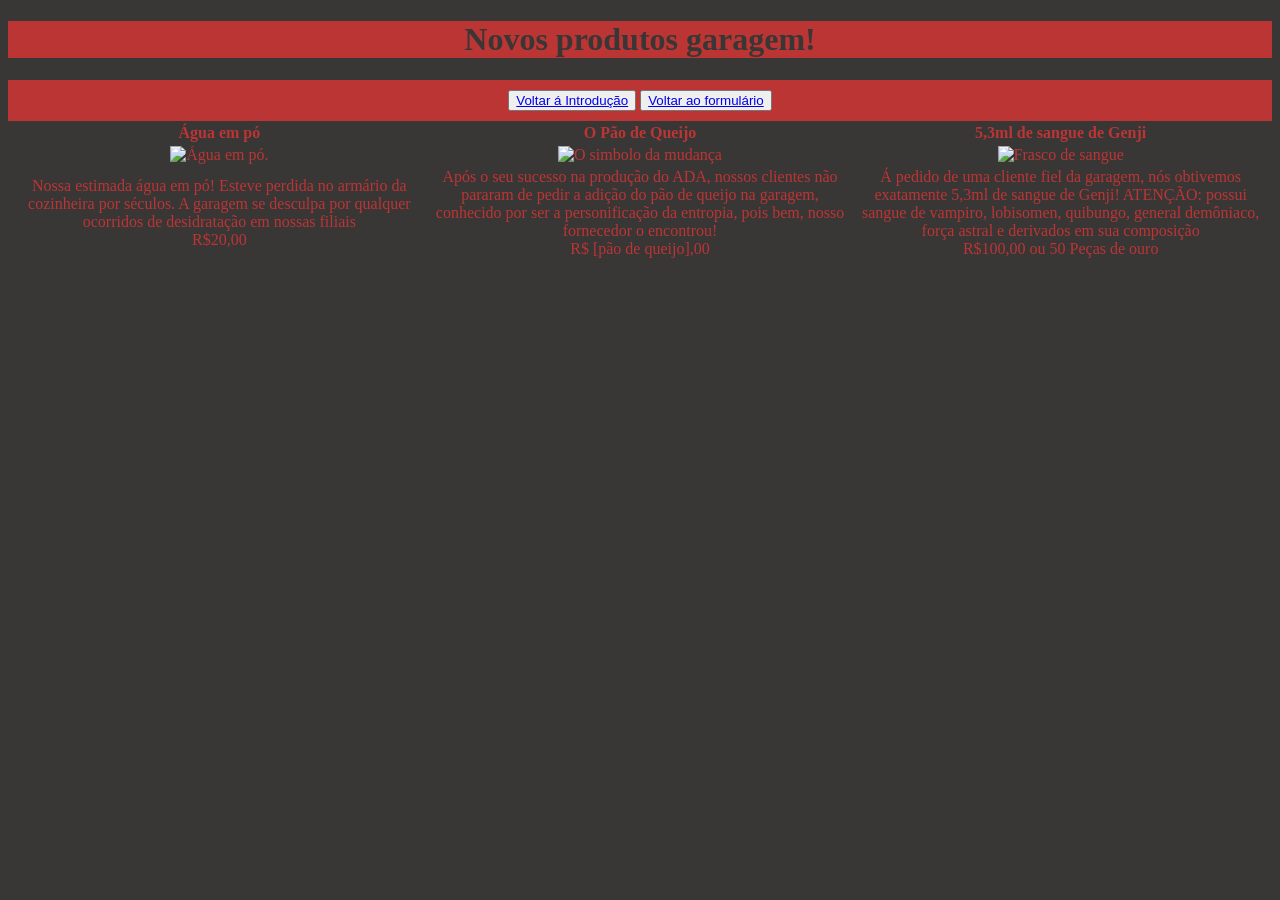
==== Garagem.html @ 5906cbef "Add files via upload" ====
<!DOCTYPE html>
<html lang="pt-br">
<head>
    <meta charset="UTF-8">
    <meta name="viewport" content="width=device-width, initial-scale=1.0">
    <title>A garagem!</title>
    <link rel="stylesheet" href="estilo.css">
    <style>img{width: 100px; height: 100px;}</style>
</head>
<body>
    <h1 class="destaque">Novos produtos garagem!</h1>
    <div class="destaque" style="padding: 10px;">
        <a href="Oretorno.html"><button>Voltar á Introdução</a></button>
        <a href="Verificacao.html"><button>Voltar ao formulário</a></button>
    </div>


    <table>
        <tr>
            <th>Água em pó</th>
            <th>O Pão de Queijo</th>
            <th>5,3ml de sangue de Genji</th>
        </tr>
        <tr>
            <td><img src="https://pbs.twimg.com/media/HFV4YjSWgAA2bfN.jpg" alt="Água em pó."></td>
            <td><img src="https://encrypted-tbn0.gstatic.com/images?q=tbn:ANd9GcQuv73XgJY7TvTTMC1agoJqaERG04CwS3TWuA&s" alt="O simbolo da mudança"></td>
            <td><img src="https://encrypted-tbn0.gstatic.com/images?q=tbn:ANd9GcRi5rlyf7uPtw6Gqs6LqNwdijWn_pXczzdKfQ&s" alt="Frasco de sangue"> </td>
        </tr> 
        <tr>
            <Td>Nossa estimada água em pó! Esteve perdida no armário da cozinheira por séculos. A garagem se desculpa por qualquer ocorridos de desidratação em nossas filiais
            <br> R$20,00</Td>
            <td>Após o seu sucesso na produção do ADA, nossos clientes não pararam de pedir a adição do pão de queijo na garagem, conhecido por ser a personificação da entropia, pois bem, nosso fornecedor o encontrou! <br>
            R$ [pão de queijo],00
            </td>
            <td>Á pedido de uma cliente fiel da garagem, nós obtivemos exatamente 5,3ml de sangue de Genji! ATENÇÃO: possui sangue de vampiro, lobisomen, quibungo, general demôniaco, força astral e derivados em sua composição <br> R$100,00 ou 50 Peças de ouro</td>
        </tr>
    </table>
</body>
</html>
---- estilo.css ----
/*Variáveis e regras especiais*/
@font-face {
    font-family: "wingding";
    src: url("wingding.ttf");
    font-weight: normal;
    font-style: normal;
}



body {
    background-color: rgb(57, 54, 54);
    text-align: center; 
    color: rgb(188, 53, 53); 

}   

#introd {font-family: sans-serif;}

.destaque {
    background-color: rgb(188, 53, 53);
    color: rgb(57, 54, 54)
}

a:visited {color: darkblue;}

button:hover{background-color: green;} 
*:focus{
    outline: dotted rgb(255, 0, 200);
}

*:hover{
    color:blue; 
}

.produtos{
    width: 100%;
}

td, th{
    width: 33%;
}
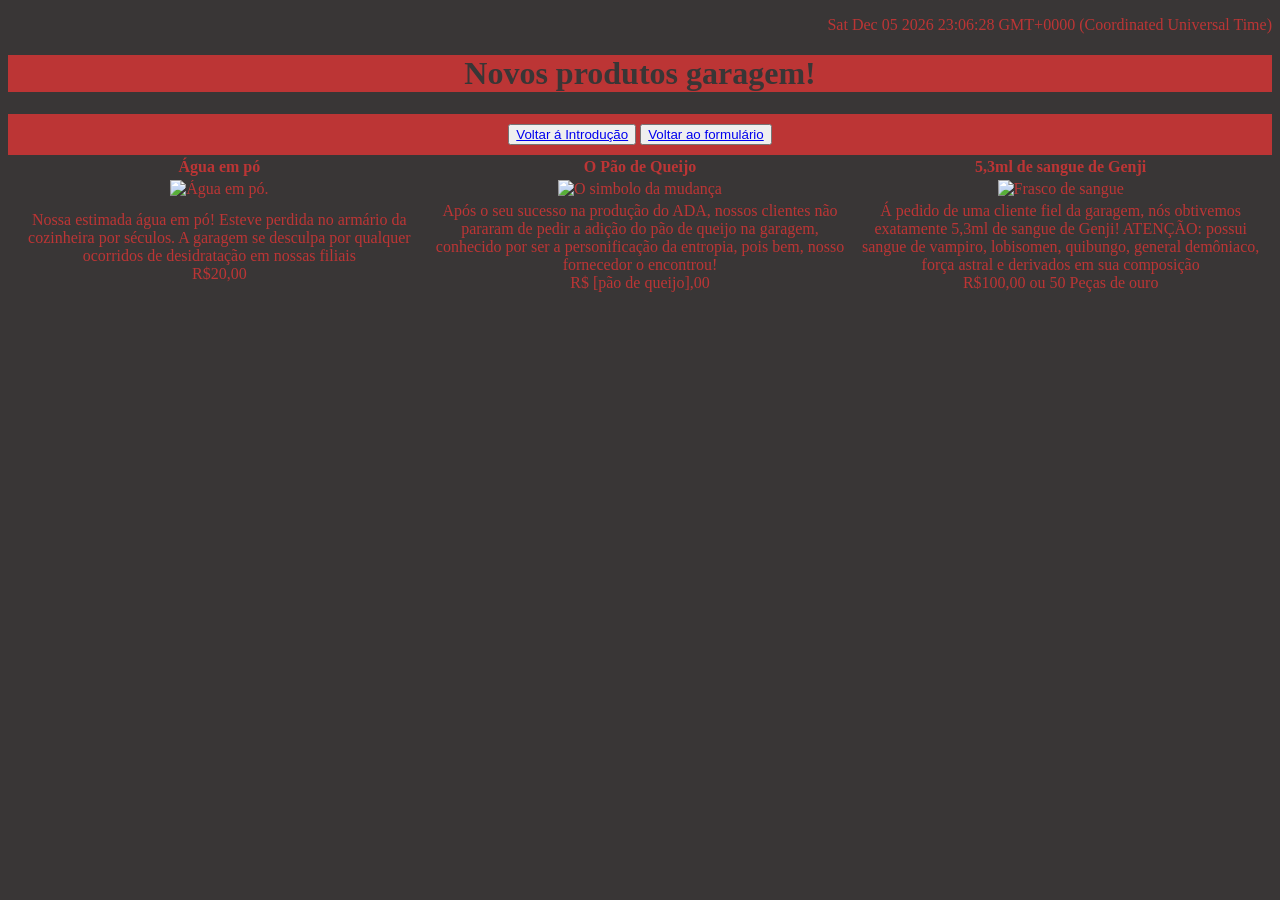
==== commit 1d4ffe6d: "Add files via upload" ====
--- a/Garagem.html
+++ b/Garagem.html
@@ -5,9 +5,16 @@
     <meta name="viewport" content="width=device-width, initial-scale=1.0">
     <title>A garagem!</title>
     <link rel="stylesheet" href="estilo.css">
+    
     <style>img{width: 100px; height: 100px;}</style>
 </head>
 <body>
+    <header style="text-align: right;">
+        <p id="cabecalho"></p>
+    </header>
+
+    
+    
     <h1 class="destaque">Novos produtos garagem!</h1>
     <div class="destaque" style="padding: 10px;">
         <a href="Oretorno.html"><button>Voltar á Introdução</a></button>
@@ -36,4 +43,6 @@
         </tr>
     </table>
 </body>
+
+<script src="Garagem.js"></script>
 </html> 
--- a/estilo.css
+++ b/estilo.css
@@ -9,6 +9,7 @@
 
 
 body {
+    
     background-color: rgb(57, 54, 54);
     text-align: center; 
     color: rgb(188, 53, 53); 
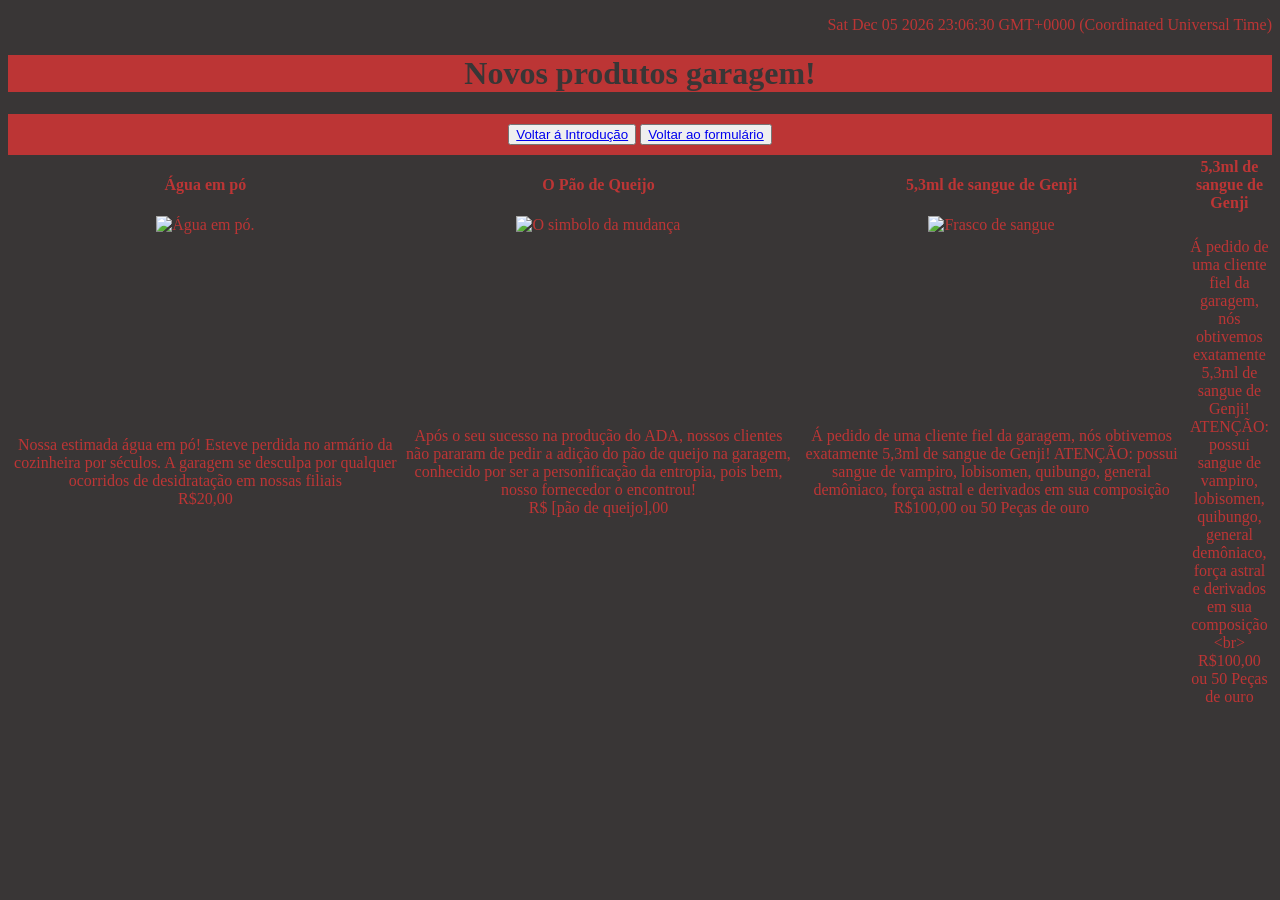
==== commit 8b595a51: "Add files via upload" ====
--- a/Garagem.html
+++ b/Garagem.html
@@ -7,6 +7,8 @@
     <link rel="stylesheet" href="estilo.css">
     
     <style>img{width: 100px; height: 100px;}</style>
+
+    
 </head>
 <body>
     <header style="text-align: right;">
@@ -23,17 +25,17 @@
 
 
     <table>
-        <tr>
+        <tr id="titulo">
             <th>Água em pó</th>
             <th>O Pão de Queijo</th>
             <th>5,3ml de sangue de Genji</th>
         </tr>
-        <tr>
+        <tr id="imagem">
             <td><img src="https://pbs.twimg.com/media/HFV4YjSWgAA2bfN.jpg" alt="Água em pó."></td>
             <td><img src="https://encrypted-tbn0.gstatic.com/images?q=tbn:ANd9GcQuv73XgJY7TvTTMC1agoJqaERG04CwS3TWuA&s" alt="O simbolo da mudança"></td>
             <td><img src="https://encrypted-tbn0.gstatic.com/images?q=tbn:ANd9GcRi5rlyf7uPtw6Gqs6LqNwdijWn_pXczzdKfQ&s" alt="Frasco de sangue"> </td>
         </tr> 
-        <tr>
+        <tr id="texto">
             <Td>Nossa estimada água em pó! Esteve perdida no armário da cozinheira por séculos. A garagem se desculpa por qualquer ocorridos de desidratação em nossas filiais
             <br> R$20,00</Td>
             <td>Após o seu sucesso na produção do ADA, nossos clientes não pararam de pedir a adição do pão de queijo na garagem, conhecido por ser a personificação da entropia, pois bem, nosso fornecedor o encontrou! <br>
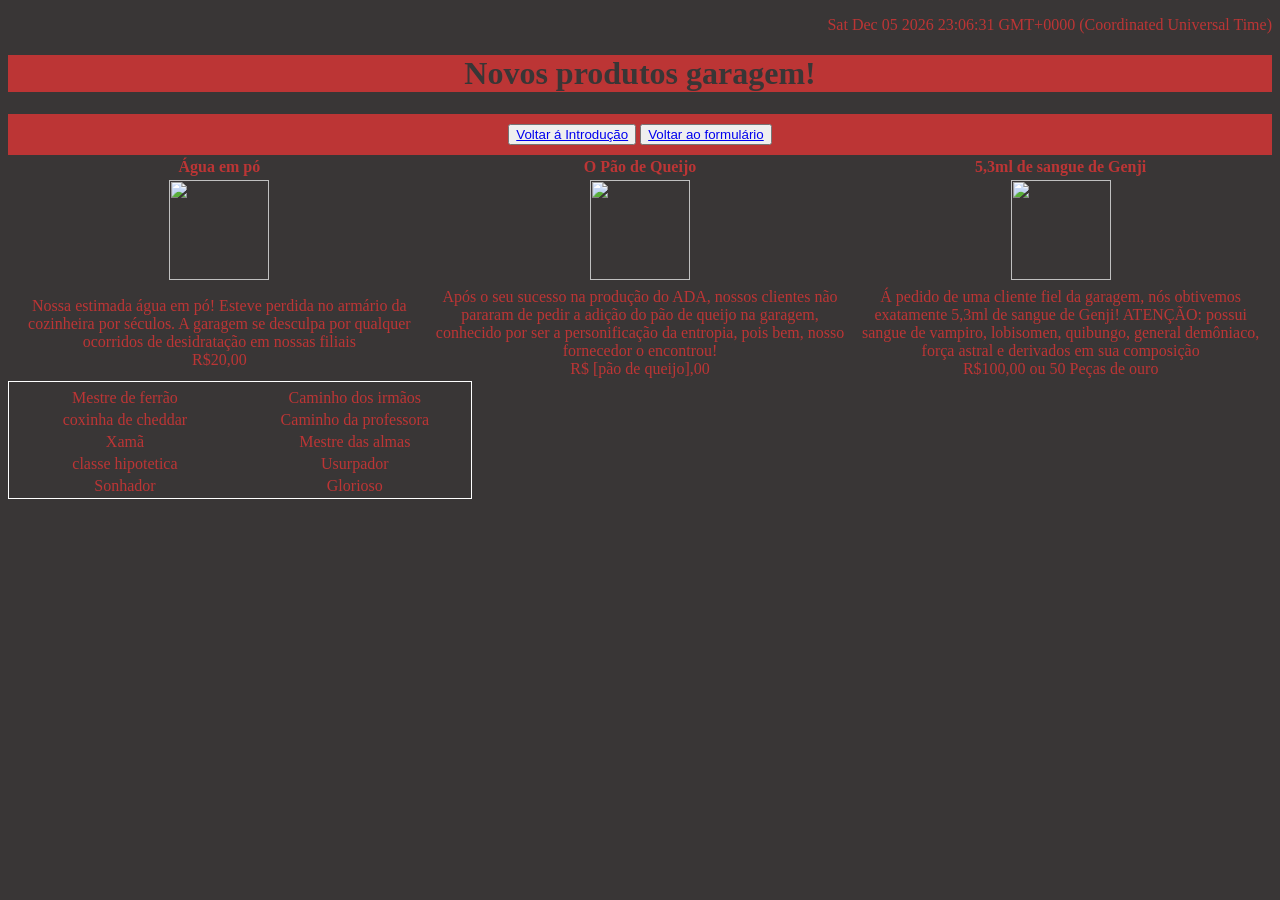
==== commit 55a00bdf: "ADA adicionado mais código." ====
--- a/Garagem.html
+++ b/Garagem.html
@@ -8,7 +8,7 @@
     
     <style>img{width: 100px; height: 100px;}</style>
 
-    
+
 </head>
 <body>
     <header style="text-align: right;">
@@ -26,23 +26,34 @@
 
     <table>
         <tr id="titulo">
+            <!--
             <th>Água em pó</th>
             <th>O Pão de Queijo</th>
             <th>5,3ml de sangue de Genji</th>
+        -->
         </tr>
         <tr id="imagem">
+            <!--
             <td><img src="https://pbs.twimg.com/media/HFV4YjSWgAA2bfN.jpg" alt="Água em pó."></td>
             <td><img src="https://encrypted-tbn0.gstatic.com/images?q=tbn:ANd9GcQuv73XgJY7TvTTMC1agoJqaERG04CwS3TWuA&s" alt="O simbolo da mudança"></td>
             <td><img src="https://encrypted-tbn0.gstatic.com/images?q=tbn:ANd9GcRi5rlyf7uPtw6Gqs6LqNwdijWn_pXczzdKfQ&s" alt="Frasco de sangue"> </td>
+            -->
         </tr> 
         <tr id="texto">
+            <!--
             <Td>Nossa estimada água em pó! Esteve perdida no armário da cozinheira por séculos. A garagem se desculpa por qualquer ocorridos de desidratação em nossas filiais
             <br> R$20,00</Td>
             <td>Após o seu sucesso na produção do ADA, nossos clientes não pararam de pedir a adição do pão de queijo na garagem, conhecido por ser a personificação da entropia, pois bem, nosso fornecedor o encontrou! <br>
             R$ [pão de queijo],00
             </td>
             <td>Á pedido de uma cliente fiel da garagem, nós obtivemos exatamente 5,3ml de sangue de Genji! ATENÇÃO: possui sangue de vampiro, lobisomen, quibungo, general demôniaco, força astral e derivados em sua composição <br> R$100,00 ou 50 Peças de ouro</td>
+            -->
         </tr>
+    </table>
+    <table id="almasdoabismo" style="border: 1px solid white;">
+<tr>
+    <td></td>
+</tr>
     </table>
 </body>
 
